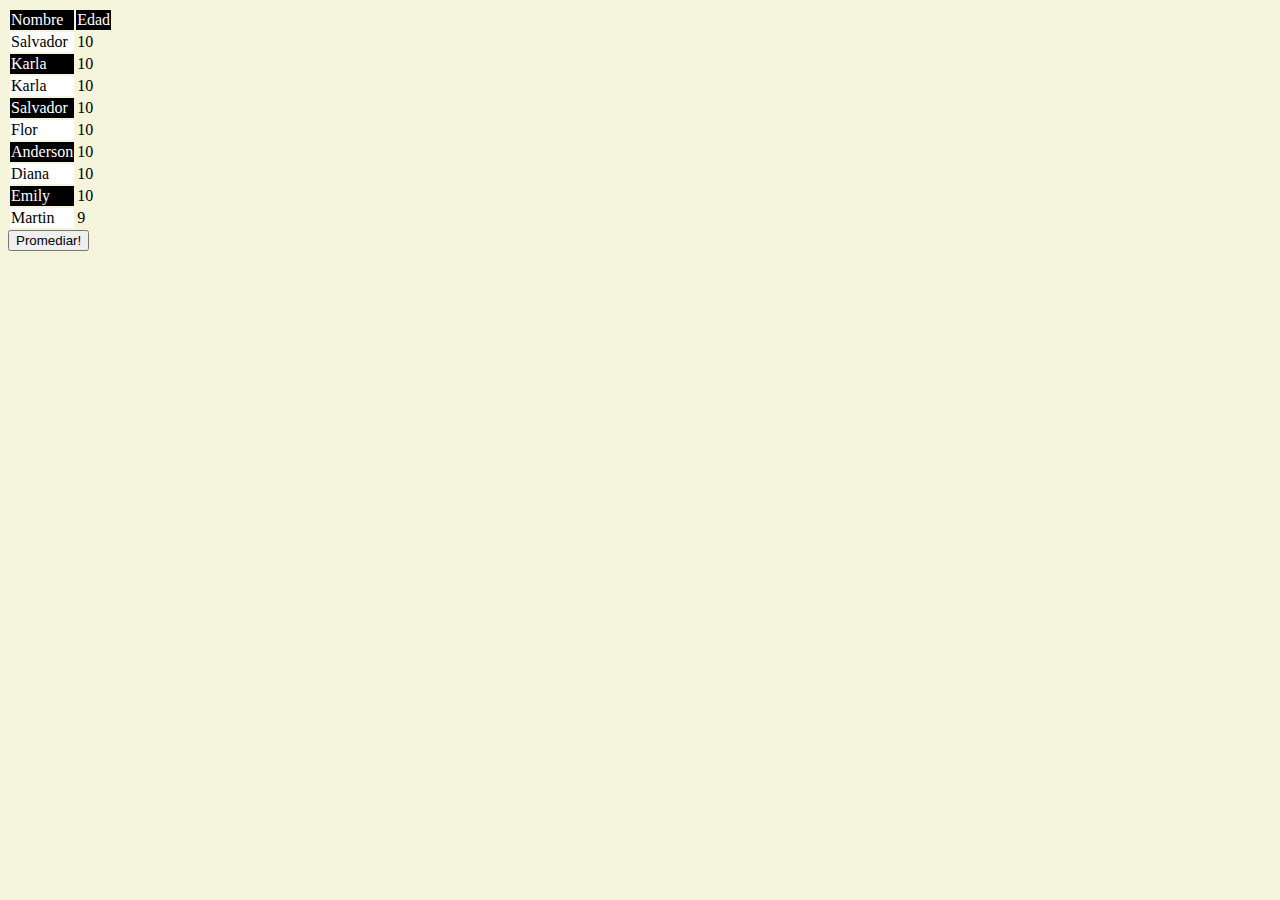
==== pruebaInterview/index.html @ 587ca582 "Anexando funcion del click con extraccion de datos en un vector (array) y mandando el promedio en un" ====
<!DOCTYPE html>
<html>
  <head>
    <meta charset="utf-8">
    <title></title>
    <link rel="stylesheet" href="master.css">

  </head>
  <body>
    <table>
          <tr>
            <td id="primeros">
            Nombre</td>

            <td id="primeros">
            Edad</td>
          </tr>
          <tr >
            <td id="blancos">
            Salvador
            </td>
            <td id="coleccion">
            10
            </td>
          </tr>
          <tr>
            <td id="negros">
            Karla
            </td>
            <td id="coleccion">
            10
            </td>
          </tr>
          <tr>
            <td id="blancos">
            Karla
            </td>
            <td id="coleccion">
            10
            </td>
          </tr>

          <tr>
            <td id="negros">
            Salvador
            </td>
            <td id="coleccion">
            10
            </td>
          </tr>

          <tr>
            <td id="blancos">
            Flor
            </td>
            <td id="coleccion">
            10
            </td>
          </tr>
          <tr>
            <td id="negros">
            Anderson
            </td>
            <td id="coleccion">
            10
            </td>
          </tr>
          <tr>
            <td id="blancos">
            Diana
            </td>
            <td id="coleccion">
            10
            </td>
          </tr>
          <tr>
            <td id="negros">
            Emily
            </td>
            <td id="coleccion">
            10
            </td>
          </tr>
          <tr>
            <td id="blancos">
            Martin
            </td>
            <td id="coleccion">
            9
            </td>
          </tr>
    </table>
    <script type="text/javascript" src="datos.js">

    </script>

    <button type="button" onclick="hacerPromedio()" name="button">Promediar!</button>
  </body>
</html>
---- pruebaInterview/master.css ----
body{
  background-color: beige;
}

#primeros{
  background-color: black;
  color: white;
}

#blancos{
  background-color: white;
  color: black;
}

#negros{
  background-color: black;
  color: white;
}
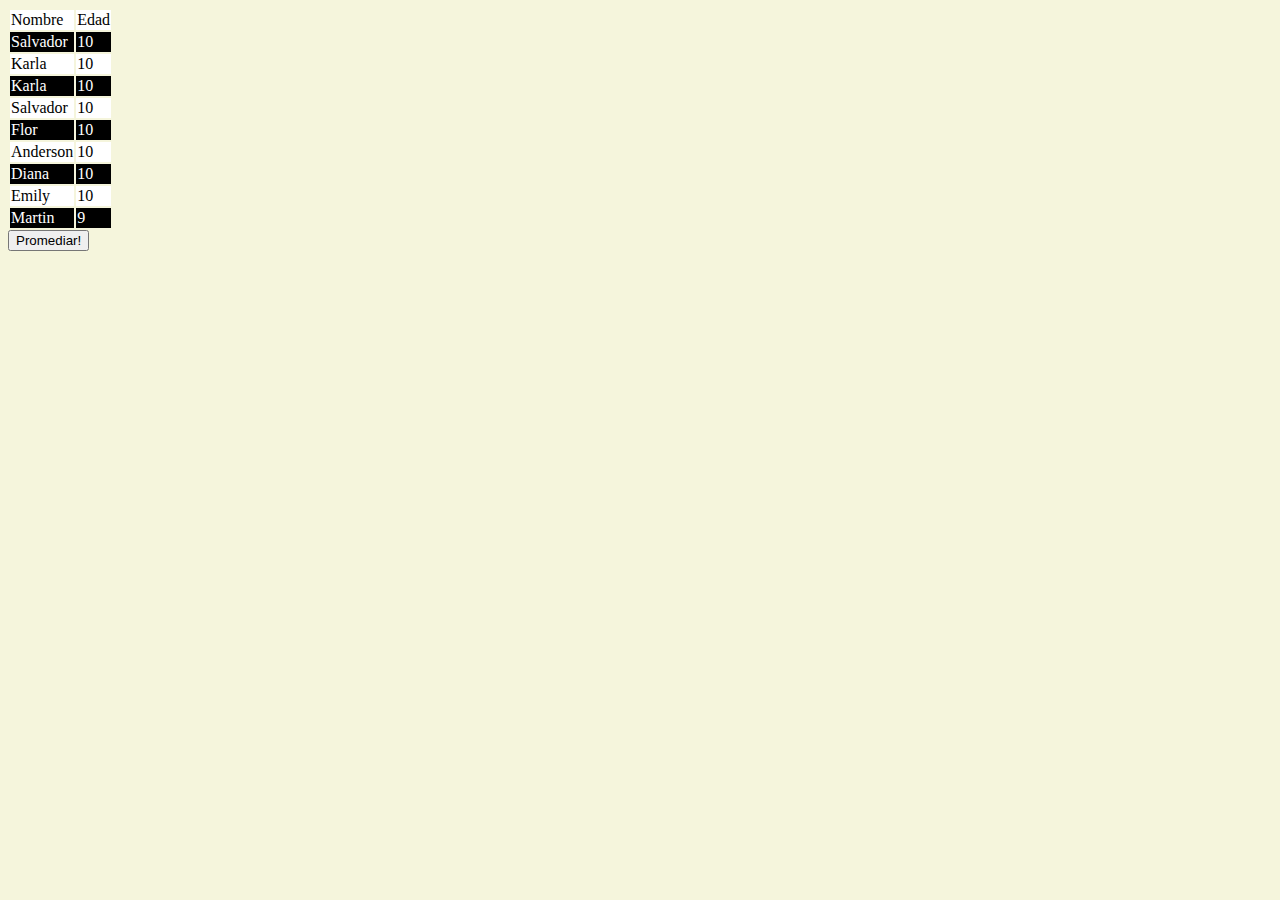
==== commit 95a1ff6b: "Actualizacion zebra stripe + class html" ====
--- a/pruebaInterview/index.html
+++ b/pruebaInterview/index.html
@@ -9,83 +9,83 @@
   <body>
     <table>
           <tr>
-            <td id="primeros">
+            <td class="primeros">
             Nombre</td>
 
-            <td id="primeros">
+            <td class="primeros">
             Edad</td>
           </tr>
           <tr >
-            <td id="blancos">
+            <td class="blancos">
             Salvador
             </td>
-            <td id="coleccion">
+            <td class="coleccion">
             10
             </td>
           </tr>
           <tr>
-            <td id="negros">
+            <td class="negros">
             Karla
             </td>
-            <td id="coleccion">
+            <td class="coleccion">
             10
             </td>
           </tr>
           <tr>
-            <td id="blancos">
+            <td class="blancos">
             Karla
             </td>
-            <td id="coleccion">
+            <td class="coleccion">
             10
             </td>
           </tr>
 
           <tr>
-            <td id="negros">
+            <td class="negros">
             Salvador
             </td>
-            <td id="coleccion">
+            <td class="coleccion">
             10
             </td>
           </tr>
 
           <tr>
-            <td id="blancos">
+            <td class="blancos">
             Flor
             </td>
-            <td id="coleccion">
+            <td class="coleccion">
             10
             </td>
           </tr>
           <tr>
-            <td id="negros">
+            <td class="negros">
             Anderson
             </td>
-            <td id="coleccion">
+            <td class="coleccion">
             10
             </td>
           </tr>
           <tr>
-            <td id="blancos">
+            <td class="blancos">
             Diana
             </td>
-            <td id="coleccion">
+            <td class="coleccion">
             10
             </td>
           </tr>
           <tr>
-            <td id="negros">
+            <td class="negros">
             Emily
             </td>
-            <td id="coleccion">
+            <td class="coleccion">
             10
             </td>
           </tr>
           <tr>
-            <td id="blancos">
+            <td class="blancos">
             Martin
             </td>
-            <td id="coleccion">
+            <td class="coleccion">
             9
             </td>
           </tr>
--- a/pruebaInterview/master.css
+++ b/pruebaInterview/master.css
@@ -2,17 +2,12 @@
   background-color: beige;
 }
 
-#primeros{
+tr:nth-child(even){
   background-color: black;
-  color: white;
+  color:white;
 }
 
-#blancos{
+tr:nth-child(odd){
   background-color: white;
   color: black;
 }
-
-#negros{
-  background-color: black;
-  color: white;
-}
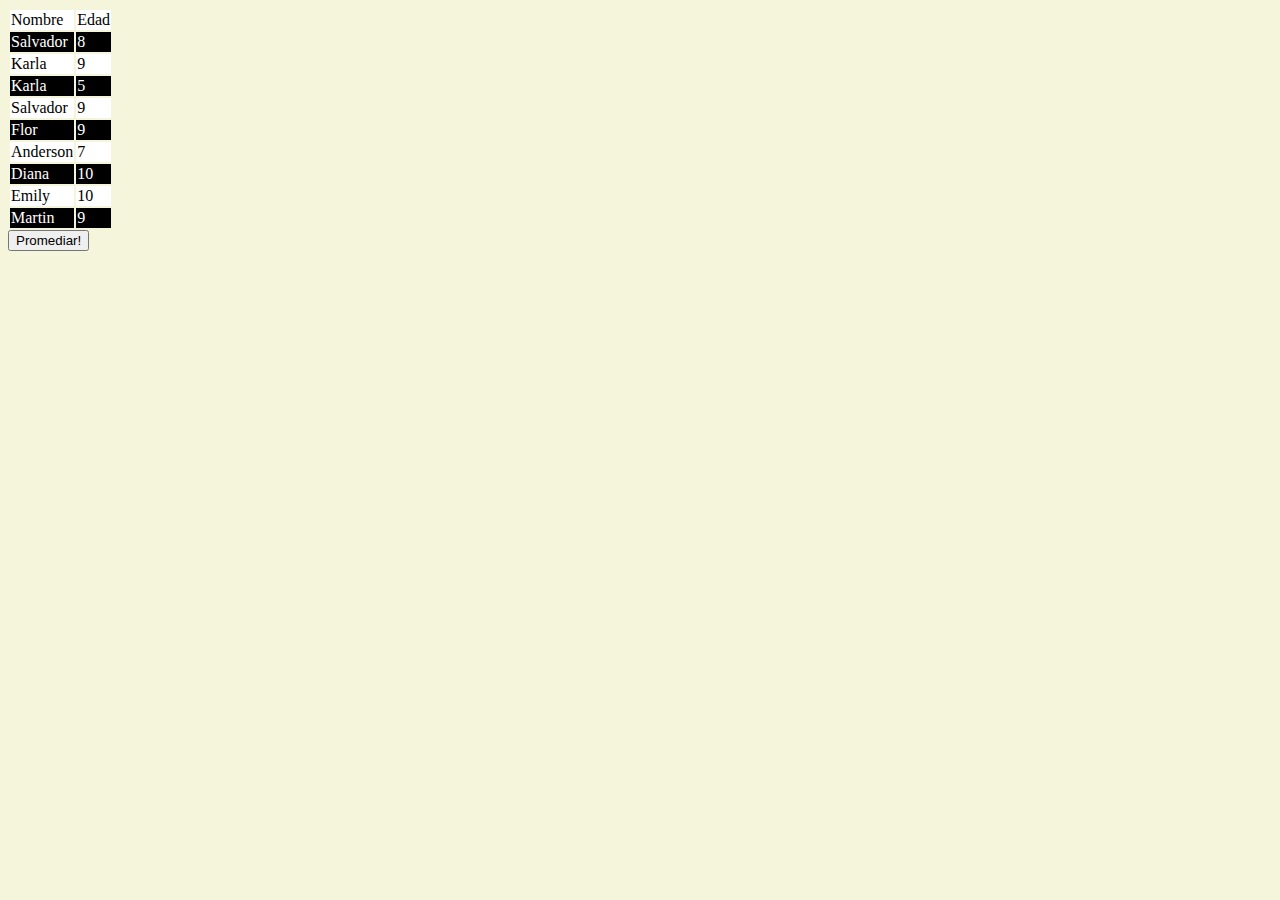
==== commit a3f7c687: "Actualizacion usando clase Math para formato 0.0" ====
--- a/pruebaInterview/index.html
+++ b/pruebaInterview/index.html
@@ -20,7 +20,7 @@
             Salvador
             </td>
             <td class="coleccion">
-            10
+            8
             </td>
           </tr>
           <tr>
@@ -28,7 +28,7 @@
             Karla
             </td>
             <td class="coleccion">
-            10
+            9
             </td>
           </tr>
           <tr>
@@ -36,7 +36,7 @@
             Karla
             </td>
             <td class="coleccion">
-            10
+            5
             </td>
           </tr>
 
@@ -45,7 +45,7 @@
             Salvador
             </td>
             <td class="coleccion">
-            10
+            9
             </td>
           </tr>
 
@@ -54,7 +54,7 @@
             Flor
             </td>
             <td class="coleccion">
-            10
+            9
             </td>
           </tr>
           <tr>
@@ -62,7 +62,7 @@
             Anderson
             </td>
             <td class="coleccion">
-            10
+            7
             </td>
           </tr>
           <tr>
